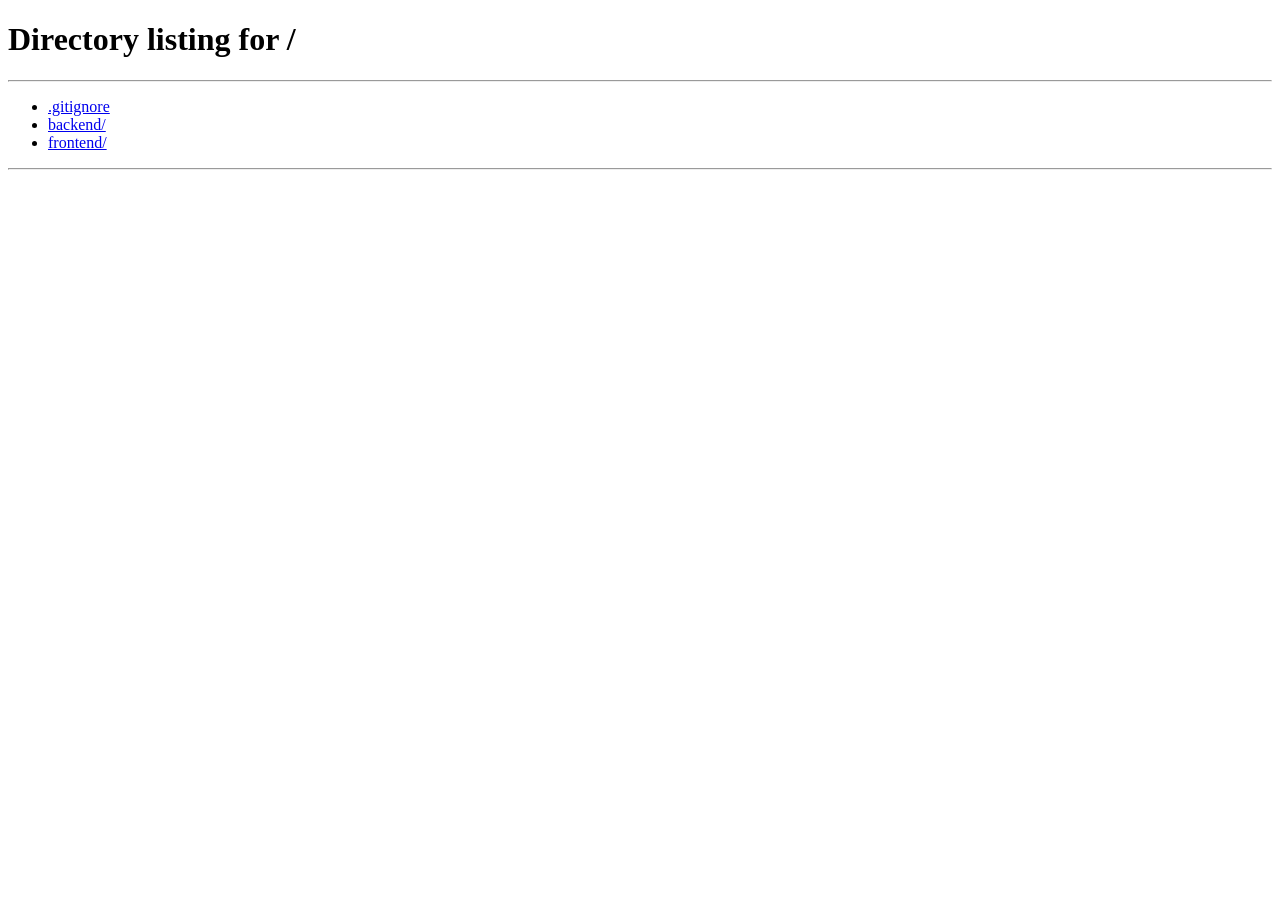
==== frontend/admin.html @ a6d89b7c "Add multi-user collaborative editing - Account system with JWT auth (SQLite storage, first user = ad" ====
<!DOCTYPE html>
<html lang="zh-CN">
<head>
  <meta charset="UTF-8" />
  <meta name="viewport" content="width=device-width, initial-scale=1.0" />
  <title>Neo4j 编辑器 — 管理后台</title>
  <style>
    *, *::before, *::after { box-sizing: border-box; margin: 0; padding: 0; }
    :root {
      --bg: #0d1117; --surface: #161b22; --surface2: #21262d;
      --border: #30363d; --text: #c9d1d9; --text-muted: #8b949e;
      --accent: #58a6ff; --danger: #f85149; --success: #56d364;
      --warning: #e3b341; --radius: 8px;
    }
    body {
      background: var(--bg); color: var(--text);
      font-family: -apple-system, BlinkMacSystemFont, "Segoe UI", sans-serif;
      font-size: 14px; min-height: 100vh;
    }
    header {
      background: var(--surface); border-bottom: 1px solid var(--border);
      padding: 0 24px; height: 52px; display: flex; align-items: center; gap: 16px;
      position: sticky; top: 0; z-index: 100;
    }
    .logo { font-size: 16px; font-weight: 600; color: var(--accent); }
    .logo span { color: var(--text-muted); font-weight: 400; font-size: 13px; }
    .header-right { margin-left: auto; display: flex; gap: 10px; align-items: center; }
    .btn {
      background: var(--surface2); border: 1px solid var(--border); color: var(--text);
      border-radius: var(--radius); padding: 6px 14px; cursor: pointer; font-size: 13px;
      display: inline-flex; align-items: center; gap: 6px;
      transition: background .15s; text-decoration: none;
    }
    .btn:hover { background: var(--border); }
    .btn.primary { background: var(--accent); border-color: var(--accent); color: #000; font-weight: 600; }
    .btn.primary:hover { background: #79c0ff; }
    .btn.danger { border-color: var(--danger); color: var(--danger); background: transparent; }
    .btn.danger:hover { background: var(--danger); color: #fff; }
    .btn.sm { padding: 4px 10px; font-size: 12px; }
    .main { max-width: 1100px; margin: 0 auto; padding: 28px 24px; }
    .page-title { font-size: 22px; font-weight: 700; margin-bottom: 24px; }

    /* Tabs */
    .tabs { display: flex; gap: 0; border-bottom: 1px solid var(--border); margin-bottom: 24px; }
    .tab {
      padding: 10px 20px; font-size: 14px; font-weight: 500; cursor: pointer;
      color: var(--text-muted); border-bottom: 2px solid transparent;
      transition: color .15s, border-color .15s;
    }
    .tab:hover { color: var(--text); }
    .tab.active { color: var(--accent); border-bottom-color: var(--accent); }
    .tab-pane { display: none; }
    .tab-pane.active { display: block; }

    /* Cards */
    .card {
      background: var(--surface); border: 1px solid var(--border);
      border-radius: 12px; overflow: hidden; margin-bottom: 20px;
    }
    .card-header {
      padding: 14px 20px; border-bottom: 1px solid var(--border);
      display: flex; align-items: center; justify-content: space-between;
    }
    .card-title { font-weight: 600; font-size: 15px; }

    /* Table */
    table { width: 100%; border-collapse: collapse; }
    th {
      text-align: left; padding: 10px 16px; font-size: 11px; font-weight: 600;
      text-transform: uppercase; letter-spacing: .05em; color: var(--text-muted);
      background: var(--surface2); border-bottom: 1px solid var(--border);
    }
    td { padding: 12px 16px; border-bottom: 1px solid var(--border); vertical-align: middle; }
    tr:last-child td { border-bottom: none; }
    tr:hover td { background: var(--surface2); }

    .badge {
      display: inline-block; padding: 2px 8px; border-radius: 10px;
      font-size: 11px; font-weight: 600;
    }
    .badge.admin   { background: #f39c1222; color: #f39c12; border: 1px solid #f39c1240; }
    .badge.user    { background: #58a6ff22; color: #58a6ff; border: 1px solid #58a6ff40; }
    .badge.active  { background: #56d36422; color: #56d364; border: 1px solid #56d36440; }
    .badge.inactive{ background: #f8514922; color: #f85149; border: 1px solid #f8514940; }

    .user-dot {
      width: 10px; height: 10px; border-radius: 50%; display: inline-block; margin-right: 6px;
    }
    .actions { display: flex; gap: 6px; flex-wrap: wrap; }

    /* Modal */
    .modal-overlay {
      position: fixed; inset: 0; background: rgba(0,0,0,.6);
      display: flex; align-items: center; justify-content: center;
      z-index: 1000; backdrop-filter: blur(2px);
    }
    .modal-overlay.hidden { display: none; }
    .modal {
      background: var(--surface); border: 1px solid var(--border);
      border-radius: 12px; width: 420px; max-width: 95vw;
      box-shadow: 0 24px 48px rgba(0,0,0,.5);
    }
    .modal-header {
      padding: 16px 20px; border-bottom: 1px solid var(--border);
      display: flex; align-items: center; gap: 12px;
    }
    .modal-title { font-size: 16px; font-weight: 600; flex: 1; }
    .modal-close { background: none; border: none; color: var(--text-muted); cursor: pointer; font-size: 20px; }
    .modal-body { padding: 20px; display: flex; flex-direction: column; gap: 14px; }
    .modal-footer {
      padding: 16px 20px; border-top: 1px solid var(--border);
      display: flex; justify-content: flex-end; gap: 8px;
    }
    .form-group label { display: block; font-size: 12px; color: var(--text-muted); margin-bottom: 5px; font-weight: 500; }
    input[type="text"], input[type="password"], input[type="email"], select {
      width: 100%; background: var(--surface2); border: 1px solid var(--border);
      color: var(--text); border-radius: 6px; padding: 8px 10px;
      font-size: 13px; outline: none; font-family: inherit;
    }
    input:focus, select:focus { border-color: var(--accent); }
    select option { background: var(--surface2); }

    /* Toast */
    .toast-container {
      position: fixed; bottom: 24px; right: 24px;
      display: flex; flex-direction: column; gap: 8px; z-index: 2000;
    }
    .toast {
      background: var(--surface); border: 1px solid var(--border);
      border-radius: 8px; padding: 10px 16px; font-size: 13px;
      box-shadow: 0 4px 12px rgba(0,0,0,.4);
      animation: slideIn .2s ease;
    }
    .toast.ok  { border-color: var(--success); }
    .toast.err { border-color: var(--danger); }
    @keyframes slideIn { from { transform: translateX(100%); opacity: 0; } to { transform: translateX(0); opacity: 1; } }

    .empty { padding: 40px; text-align: center; color: var(--text-muted); }

    ::-webkit-scrollbar { width: 6px; }
    ::-webkit-scrollbar-track { background: transparent; }
    ::-webkit-scrollbar-thumb { background: var(--border); border-radius: 3px; }
  </style>
</head>
<body>

<header>
  <div class="logo">Neo4j Editor <span>管理后台</span></div>
  <div class="header-right">
    <a href="/" class="btn">← 返回编辑器</a>
    <span id="admin-name" style="font-size:13px;color:var(--text-muted)"></span>
    <button class="btn danger sm" onclick="doLogout()">退出</button>
  </div>
</header>

<div class="main">
  <div class="page-title">管理后台</div>

  <div class="tabs">
    <div class="tab active" onclick="switchTab('users')">用户管理</div>
    <div class="tab" onclick="switchTab('sessions')">在线用户</div>
    <div class="tab" onclick="switchTab('locks')">编辑锁</div>
  </div>

  <!-- Users tab -->
  <div id="tab-users" class="tab-pane active">
    <div class="card">
      <div class="card-header">
        <span class="card-title">用户列表</span>
        <button class="btn primary sm" onclick="openCreateModal()">＋ 新建用户</button>
      </div>
      <table>
        <thead><tr><th>用户</th><th>邮箱</th><th>角色</th><th>状态</th><th>注册时间</th><th>操作</th></tr></thead>
        <tbody id="users-table"></tbody>
      </table>
    </div>
  </div>

  <!-- Sessions tab -->
  <div id="tab-sessions" class="tab-pane">
    <div class="card">
      <div class="card-header">
        <span class="card-title">当前在线用户</span>
        <button class="btn sm" onclick="loadSessions()">🔄 刷新</button>
      </div>
      <table>
        <thead><tr><th>用户</th><th>颜色标识</th></tr></thead>
        <tbody id="sessions-table"></tbody>
      </table>
    </div>
  </div>

  <!-- Locks tab -->
  <div id="tab-locks" class="tab-pane">
    <div class="card">
      <div class="card-header">
        <span class="card-title">当前编辑锁</span>
        <button class="btn sm" onclick="loadLocks()">🔄 刷新</button>
      </div>
      <table>
        <thead><tr><th>实体 ID</th><th>持锁用户</th><th>锁定时间</th><th>操作</th></tr></thead>
        <tbody id="locks-table"></tbody>
      </table>
    </div>
  </div>
</div>

<!-- Create/Edit user modal -->
<div class="modal-overlay hidden" id="user-modal">
  <div class="modal">
    <div class="modal-header">
      <div class="modal-title" id="modal-title">新建用户</div>
      <button class="modal-close" onclick="closeModal()">×</button>
    </div>
    <div class="modal-body">
      <input type="hidden" id="modal-user-id" value="" />
      <div class="form-group">
        <label>用户名</label>
        <input type="text" id="modal-username" placeholder="至少 2 个字符" />
      </div>
      <div class="form-group" id="modal-email-group">
        <label>邮箱</label>
        <input type="email" id="modal-email" placeholder="your@email.com" />
      </div>
      <div class="form-group">
        <label id="modal-pw-label">密码</label>
        <input type="password" id="modal-password" placeholder="至少 6 个字符（留空则不修改）" />
      </div>
      <div class="form-group">
        <label>角色</label>
        <select id="modal-role">
          <option value="user">普通用户</option>
          <option value="admin">管理员</option>
        </select>
      </div>
      <div class="form-group" id="modal-active-group" style="display:none">
        <label>状态</label>
        <select id="modal-active">
          <option value="1">启用</option>
          <option value="0">禁用</option>
        </select>
      </div>
    </div>
    <div class="modal-footer">
      <button class="btn" onclick="closeModal()">取消</button>
      <button class="btn primary" onclick="saveUser()">保存</button>
    </div>
  </div>
</div>

<div class="toast-container" id="toast-container"></div>

<script>
const API = 'http://localhost:8000/api';
let token = localStorage.getItem('auth_token');

// ── Auth check ─────────────────────────────────────────────────────────────
async function checkAuth() {
  if (!token) { location.href = '/'; return; }
  try {
    const res = await fetch(API + '/auth/me', { headers: { Authorization: 'Bearer ' + token } });
    if (!res.ok) { location.href = '/'; return; }
    const user = await res.json();
    if (user.role !== 'admin') { alert('需要管理员权限'); location.href = '/'; return; }
    document.getElementById('admin-name').textContent = user.username;
  } catch { location.href = '/'; }
}

function doLogout() {
  localStorage.removeItem('auth_token');
  location.href = '/';
}

// ── Helpers ────────────────────────────────────────────────────────────────
function toast(msg, type = 'ok') {
  const t = document.createElement('div');
  t.className = 'toast ' + type;
  t.textContent = msg;
  document.getElementById('toast-container').appendChild(t);
  setTimeout(() => t.remove(), 3500);
}

async function apiFetch(method, path, body) {
  const res = await fetch(API + path, {
    method,
    headers: { 'Content-Type': 'application/json', Authorization: 'Bearer ' + token },
    ...(body ? { body: JSON.stringify(body) } : {}),
  });
  if (!res.ok) {
    const err = await res.json().catch(() => ({}));
    throw new Error(err.detail || res.statusText);
  }
  return res.status === 204 ? null : res.json();
}

// ── Tabs ───────────────────────────────────────────────────────────────────
function switchTab(name) {
  document.querySelectorAll('.tab').forEach((t, i) => {
    const names = ['users','sessions','locks'];
    t.classList.toggle('active', names[i] === name);
  });
  document.querySelectorAll('.tab-pane').forEach(p => p.classList.remove('active'));
  document.getElementById('tab-' + name).classList.add('active');
  if (name === 'users')    loadUsers();
  if (name === 'sessions') loadSessions();
  if (name === 'locks')    loadLocks();
}

// ── Users ──────────────────────────────────────────────────────────────────
const USER_COLORS = ["#e74c3c","#3498db","#2ecc71","#f39c12","#9b59b6","#1abc9c","#e67e22","#e91e63","#00bcd4","#ff5722"];
function userColor(username) {
  let h = 0;
  for (let i = 0; i < username.length; i++) h = Math.imul(31, h) + username.charCodeAt(i) | 0;
  return USER_COLORS[Math.abs(h) % USER_COLORS.length];
}

async function loadUsers() {
  try {
    const users = await apiFetch('GET', '/admin/users');
    const tbody = document.getElementById('users-table');
    if (!users.length) { tbody.innerHTML = '<tr><td colspan="6" class="empty">暂无用户</td></tr>'; return; }
    tbody.innerHTML = users.map(u => `
      <tr>
        <td>
          <span class="user-dot" style="background:${userColor(u.username)}"></span>
          <strong>${u.username}</strong>
        </td>
        <td style="color:var(--text-muted)">${u.email}</td>
        <td><span class="badge ${u.role}">${u.role === 'admin' ? '管理员' : '普通用户'}</span></td>
        <td><span class="badge ${u.is_active ? 'active' : 'inactive'}">${u.is_active ? '启用' : '禁用'}</span></td>
        <td style="color:var(--text-muted);font-size:12px">${u.created_at.slice(0,16)}</td>
        <td>
          <div class="actions">
            <button class="btn sm" onclick="openEditModal(${u.id},'${u.username}','${u.email}','${u.role}',${u.is_active})">编辑</button>
            <button class="btn sm danger" onclick="deleteUser(${u.id},'${u.username}')">删除</button>
          </div>
        </td>
      </tr>
    `).join('');
  } catch (e) { toast('❌ ' + e.message, 'err'); }
}

async function deleteUser(id, username) {
  if (!confirm(`确定删除用户「${username}」吗？`)) return;
  try {
    await apiFetch('DELETE', `/admin/users/${id}`);
    toast('✅ 用户已删除');
    loadUsers();
  } catch (e) { toast('❌ ' + e.message, 'err'); }
}

// ── User modal ─────────────────────────────────────────────────────────────
function openCreateModal() {
  document.getElementById('modal-title').textContent = '新建用户';
  document.getElementById('modal-user-id').value = '';
  document.getElementById('modal-username').value = '';
  document.getElementById('modal-email').value = '';
  document.getElementById('modal-password').value = '';
  document.getElementById('modal-role').value = 'user';
  document.getElementById('modal-pw-label').textContent = '密码';
  document.getElementById('modal-email-group').style.display = '';
  document.getElementById('modal-active-group').style.display = 'none';
  document.getElementById('modal-username').readOnly = false;
  document.getElementById('user-modal').classList.remove('hidden');
}

function openEditModal(id, username, email, role, isActive) {
  document.getElementById('modal-title').textContent = '编辑用户';
  document.getElementById('modal-user-id').value = id;
  document.getElementById('modal-username').value = username;
  document.getElementById('modal-username').readOnly = true;
  document.getElementById('modal-email').value = email;
  document.getElementById('modal-password').value = '';
  document.getElementById('modal-role').value = role;
  document.getElementById('modal-active').value = isActive ? '1' : '0';
  document.getElementById('modal-pw-label').textContent = '新密码（留空不修改）';
  document.getElementById('modal-email-group').style.display = 'none';
  document.getElementById('modal-active-group').style.display = '';
  document.getElementById('user-modal').classList.remove('hidden');
}

function closeModal() {
  document.getElementById('user-modal').classList.add('hidden');
}

async function saveUser() {
  const userId = document.getElementById('modal-user-id').value;
  const isEdit = !!userId;

  try {
    if (isEdit) {
      const body = {
        role: document.getElementById('modal-role').value,
        is_active: document.getElementById('modal-active').value === '1',
      };
      const pw = document.getElementById('modal-password').value;
      if (pw) body.password = pw;
      await apiFetch('PUT', `/admin/users/${userId}`, body);
      toast('✅ 用户已更新');
    } else {
      const username = document.getElementById('modal-username').value.trim();
      const email    = document.getElementById('modal-email').value.trim();
      const password = document.getElementById('modal-password').value;
      const role     = document.getElementById('modal-role').value;
      await apiFetch('POST', '/admin/users', { username, email, password, role });
      toast('✅ 用户已创建');
    }
    closeModal();
    loadUsers();
  } catch (e) { toast('❌ ' + e.message, 'err'); }
}

// ── Sessions ───────────────────────────────────────────────────────────────
async function loadSessions() {
  try {
    const sessions = await apiFetch('GET', '/admin/sessions');
    const tbody = document.getElementById('sessions-table');
    if (!sessions.length) {
      tbody.innerHTML = '<tr><td colspan="2" class="empty">当前无在线用户</td></tr>';
      return;
    }
    tbody.innerHTML = sessions.map(s => `
      <tr>
        <td><span class="user-dot" style="background:${s.color}"></span>${s.username}</td>
        <td><span style="display:inline-block;width:16px;height:16px;border-radius:50%;background:${s.color};vertical-align:middle"></span> ${s.color}</td>
      </tr>
    `).join('');
  } catch (e) { toast('❌ ' + e.message, 'err'); }
}

// ── Locks ──────────────────────────────────────────────────────────────────
async function loadLocks() {
  try {
    const locks = await apiFetch('GET', '/admin/locks');
    const tbody = document.getElementById('locks-table');
    if (!locks.length) {
      tbody.innerHTML = '<tr><td colspan="4" class="empty">当前无编辑锁</td></tr>';
      return;
    }
    tbody.innerHTML = locks.map(lk => `
      <tr>
        <td style="font-size:12px;color:var(--text-muted);font-family:monospace">${lk.entity_id.slice(-16)}</td>
        <td><span class="user-dot" style="background:${lk.color}"></span>${lk.username}</td>
        <td style="color:var(--text-muted);font-size:12px">${lk.locked_at.slice(0,19).replace('T',' ')}</td>
        <td>
          <button class="btn sm danger" onclick="forceUnlock('${lk.entity_id}','${lk.username}')">强制解锁</button>
        </td>
      </tr>
    `).join('');
  } catch (e) { toast('❌ ' + e.message, 'err'); }
}

async function forceUnlock(entityId, username) {
  if (!confirm(`强制解除「${username}」持有的编辑锁？`)) return;
  try {
    await apiFetch('DELETE', `/admin/locks/${encodeURIComponent(entityId)}`);
    toast('✅ 编辑锁已解除');
    loadLocks();
  } catch (e) { toast('❌ ' + e.message, 'err'); }
}

// ── Init ───────────────────────────────────────────────────────────────────
checkAuth().then(() => loadUsers());
</script>
</body>
</html>
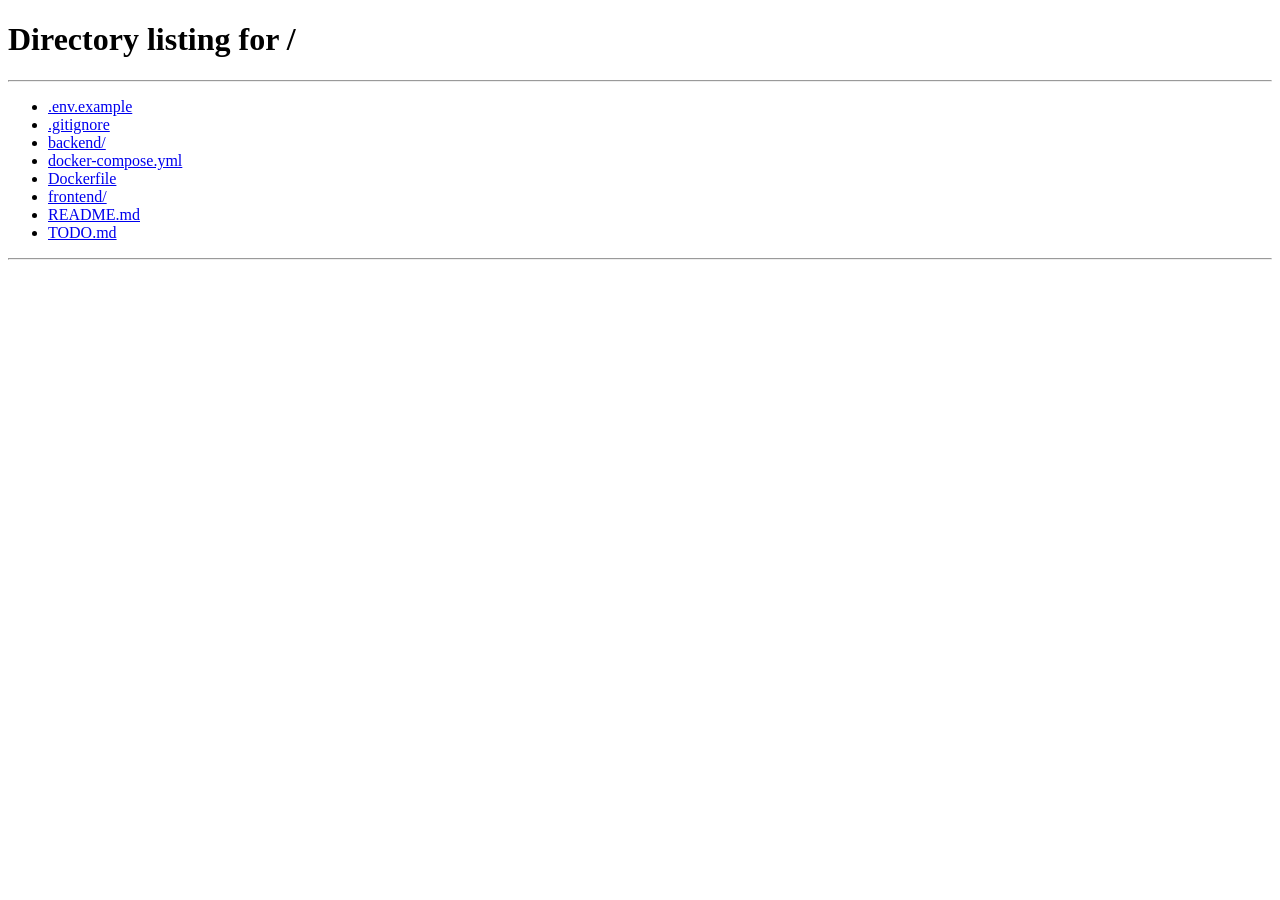
==== commit 693046ab: "Refactor frontend: split monolithic HTML into modular JS/CSS files - Extract all JavaScript from ind" ====
--- a/frontend/admin.html
+++ b/frontend/admin.html
@@ -4,143 +4,7 @@
   <meta charset="UTF-8" />
   <meta name="viewport" content="width=device-width, initial-scale=1.0" />
   <title>Neo4j 编辑器 — 管理后台</title>
-  <style>
-    *, *::before, *::after { box-sizing: border-box; margin: 0; padding: 0; }
-    :root {
-      --bg: #0d1117; --surface: #161b22; --surface2: #21262d;
-      --border: #30363d; --text: #c9d1d9; --text-muted: #8b949e;
-      --accent: #58a6ff; --danger: #f85149; --success: #56d364;
-      --warning: #e3b341; --radius: 8px;
-    }
-    body {
-      background: var(--bg); color: var(--text);
-      font-family: -apple-system, BlinkMacSystemFont, "Segoe UI", sans-serif;
-      font-size: 14px; min-height: 100vh;
-    }
-    header {
-      background: var(--surface); border-bottom: 1px solid var(--border);
-      padding: 0 24px; height: 52px; display: flex; align-items: center; gap: 16px;
-      position: sticky; top: 0; z-index: 100;
-    }
-    .logo { font-size: 16px; font-weight: 600; color: var(--accent); }
-    .logo span { color: var(--text-muted); font-weight: 400; font-size: 13px; }
-    .header-right { margin-left: auto; display: flex; gap: 10px; align-items: center; }
-    .btn {
-      background: var(--surface2); border: 1px solid var(--border); color: var(--text);
-      border-radius: var(--radius); padding: 6px 14px; cursor: pointer; font-size: 13px;
-      display: inline-flex; align-items: center; gap: 6px;
-      transition: background .15s; text-decoration: none;
-    }
-    .btn:hover { background: var(--border); }
-    .btn.primary { background: var(--accent); border-color: var(--accent); color: #000; font-weight: 600; }
-    .btn.primary:hover { background: #79c0ff; }
-    .btn.danger { border-color: var(--danger); color: var(--danger); background: transparent; }
-    .btn.danger:hover { background: var(--danger); color: #fff; }
-    .btn.sm { padding: 4px 10px; font-size: 12px; }
-    .main { max-width: 1100px; margin: 0 auto; padding: 28px 24px; }
-    .page-title { font-size: 22px; font-weight: 700; margin-bottom: 24px; }
-
-    /* Tabs */
-    .tabs { display: flex; gap: 0; border-bottom: 1px solid var(--border); margin-bottom: 24px; }
-    .tab {
-      padding: 10px 20px; font-size: 14px; font-weight: 500; cursor: pointer;
-      color: var(--text-muted); border-bottom: 2px solid transparent;
-      transition: color .15s, border-color .15s;
-    }
-    .tab:hover { color: var(--text); }
-    .tab.active { color: var(--accent); border-bottom-color: var(--accent); }
-    .tab-pane { display: none; }
-    .tab-pane.active { display: block; }
-
-    /* Cards */
-    .card {
-      background: var(--surface); border: 1px solid var(--border);
-      border-radius: 12px; overflow: hidden; margin-bottom: 20px;
-    }
-    .card-header {
-      padding: 14px 20px; border-bottom: 1px solid var(--border);
-      display: flex; align-items: center; justify-content: space-between;
-    }
-    .card-title { font-weight: 600; font-size: 15px; }
-
-    /* Table */
-    table { width: 100%; border-collapse: collapse; }
-    th {
-      text-align: left; padding: 10px 16px; font-size: 11px; font-weight: 600;
-      text-transform: uppercase; letter-spacing: .05em; color: var(--text-muted);
-      background: var(--surface2); border-bottom: 1px solid var(--border);
-    }
-    td { padding: 12px 16px; border-bottom: 1px solid var(--border); vertical-align: middle; }
-    tr:last-child td { border-bottom: none; }
-    tr:hover td { background: var(--surface2); }
-
-    .badge {
-      display: inline-block; padding: 2px 8px; border-radius: 10px;
-      font-size: 11px; font-weight: 600;
-    }
-    .badge.admin   { background: #f39c1222; color: #f39c12; border: 1px solid #f39c1240; }
-    .badge.user    { background: #58a6ff22; color: #58a6ff; border: 1px solid #58a6ff40; }
-    .badge.active  { background: #56d36422; color: #56d364; border: 1px solid #56d36440; }
-    .badge.inactive{ background: #f8514922; color: #f85149; border: 1px solid #f8514940; }
-
-    .user-dot {
-      width: 10px; height: 10px; border-radius: 50%; display: inline-block; margin-right: 6px;
-    }
-    .actions { display: flex; gap: 6px; flex-wrap: wrap; }
-
-    /* Modal */
-    .modal-overlay {
-      position: fixed; inset: 0; background: rgba(0,0,0,.6);
-      display: flex; align-items: center; justify-content: center;
-      z-index: 1000; backdrop-filter: blur(2px);
-    }
-    .modal-overlay.hidden { display: none; }
-    .modal {
-      background: var(--surface); border: 1px solid var(--border);
-      border-radius: 12px; width: 420px; max-width: 95vw;
-      box-shadow: 0 24px 48px rgba(0,0,0,.5);
-    }
-    .modal-header {
-      padding: 16px 20px; border-bottom: 1px solid var(--border);
-      display: flex; align-items: center; gap: 12px;
-    }
-    .modal-title { font-size: 16px; font-weight: 600; flex: 1; }
-    .modal-close { background: none; border: none; color: var(--text-muted); cursor: pointer; font-size: 20px; }
-    .modal-body { padding: 20px; display: flex; flex-direction: column; gap: 14px; }
-    .modal-footer {
-      padding: 16px 20px; border-top: 1px solid var(--border);
-      display: flex; justify-content: flex-end; gap: 8px;
-    }
-    .form-group label { display: block; font-size: 12px; color: var(--text-muted); margin-bottom: 5px; font-weight: 500; }
-    input[type="text"], input[type="password"], input[type="email"], select {
-      width: 100%; background: var(--surface2); border: 1px solid var(--border);
-      color: var(--text); border-radius: 6px; padding: 8px 10px;
-      font-size: 13px; outline: none; font-family: inherit;
-    }
-    input:focus, select:focus { border-color: var(--accent); }
-    select option { background: var(--surface2); }
-
-    /* Toast */
-    .toast-container {
-      position: fixed; bottom: 24px; right: 24px;
-      display: flex; flex-direction: column; gap: 8px; z-index: 2000;
-    }
-    .toast {
-      background: var(--surface); border: 1px solid var(--border);
-      border-radius: 8px; padding: 10px 16px; font-size: 13px;
-      box-shadow: 0 4px 12px rgba(0,0,0,.4);
-      animation: slideIn .2s ease;
-    }
-    .toast.ok  { border-color: var(--success); }
-    .toast.err { border-color: var(--danger); }
-    @keyframes slideIn { from { transform: translateX(100%); opacity: 0; } to { transform: translateX(0); opacity: 1; } }
-
-    .empty { padding: 40px; text-align: center; color: var(--text-muted); }
-
-    ::-webkit-scrollbar { width: 6px; }
-    ::-webkit-scrollbar-track { background: transparent; }
-    ::-webkit-scrollbar-thumb { background: var(--border); border-radius: 3px; }
-  </style>
+  <link rel="stylesheet" href="styles/admin.css" />
 </head>
 <body>
 
@@ -250,217 +114,6 @@
 
 <div class="toast-container" id="toast-container"></div>
 
-<script>
-const API = 'http://localhost:8000/api';
-let token = localStorage.getItem('auth_token');
-
-// ── Auth check ─────────────────────────────────────────────────────────────
-async function checkAuth() {
-  if (!token) { location.href = '/'; return; }
-  try {
-    const res = await fetch(API + '/auth/me', { headers: { Authorization: 'Bearer ' + token } });
-    if (!res.ok) { location.href = '/'; return; }
-    const user = await res.json();
-    if (user.role !== 'admin') { alert('需要管理员权限'); location.href = '/'; return; }
-    document.getElementById('admin-name').textContent = user.username;
-  } catch { location.href = '/'; }
-}
-
-function doLogout() {
-  localStorage.removeItem('auth_token');
-  location.href = '/';
-}
-
-// ── Helpers ────────────────────────────────────────────────────────────────
-function toast(msg, type = 'ok') {
-  const t = document.createElement('div');
-  t.className = 'toast ' + type;
-  t.textContent = msg;
-  document.getElementById('toast-container').appendChild(t);
-  setTimeout(() => t.remove(), 3500);
-}
-
-async function apiFetch(method, path, body) {
-  const res = await fetch(API + path, {
-    method,
-    headers: { 'Content-Type': 'application/json', Authorization: 'Bearer ' + token },
-    ...(body ? { body: JSON.stringify(body) } : {}),
-  });
-  if (!res.ok) {
-    const err = await res.json().catch(() => ({}));
-    throw new Error(err.detail || res.statusText);
-  }
-  return res.status === 204 ? null : res.json();
-}
-
-// ── Tabs ───────────────────────────────────────────────────────────────────
-function switchTab(name) {
-  document.querySelectorAll('.tab').forEach((t, i) => {
-    const names = ['users','sessions','locks'];
-    t.classList.toggle('active', names[i] === name);
-  });
-  document.querySelectorAll('.tab-pane').forEach(p => p.classList.remove('active'));
-  document.getElementById('tab-' + name).classList.add('active');
-  if (name === 'users')    loadUsers();
-  if (name === 'sessions') loadSessions();
-  if (name === 'locks')    loadLocks();
-}
-
-// ── Users ──────────────────────────────────────────────────────────────────
-const USER_COLORS = ["#e74c3c","#3498db","#2ecc71","#f39c12","#9b59b6","#1abc9c","#e67e22","#e91e63","#00bcd4","#ff5722"];
-function userColor(username) {
-  let h = 0;
-  for (let i = 0; i < username.length; i++) h = Math.imul(31, h) + username.charCodeAt(i) | 0;
-  return USER_COLORS[Math.abs(h) % USER_COLORS.length];
-}
-
-async function loadUsers() {
-  try {
-    const users = await apiFetch('GET', '/admin/users');
-    const tbody = document.getElementById('users-table');
-    if (!users.length) { tbody.innerHTML = '<tr><td colspan="6" class="empty">暂无用户</td></tr>'; return; }
-    tbody.innerHTML = users.map(u => `
-      <tr>
-        <td>
-          <span class="user-dot" style="background:${userColor(u.username)}"></span>
-          <strong>${u.username}</strong>
-        </td>
-        <td style="color:var(--text-muted)">${u.email}</td>
-        <td><span class="badge ${u.role}">${u.role === 'admin' ? '管理员' : '普通用户'}</span></td>
-        <td><span class="badge ${u.is_active ? 'active' : 'inactive'}">${u.is_active ? '启用' : '禁用'}</span></td>
-        <td style="color:var(--text-muted);font-size:12px">${u.created_at.slice(0,16)}</td>
-        <td>
-          <div class="actions">
-            <button class="btn sm" onclick="openEditModal(${u.id},'${u.username}','${u.email}','${u.role}',${u.is_active})">编辑</button>
-            <button class="btn sm danger" onclick="deleteUser(${u.id},'${u.username}')">删除</button>
-          </div>
-        </td>
-      </tr>
-    `).join('');
-  } catch (e) { toast('❌ ' + e.message, 'err'); }
-}
-
-async function deleteUser(id, username) {
-  if (!confirm(`确定删除用户「${username}」吗？`)) return;
-  try {
-    await apiFetch('DELETE', `/admin/users/${id}`);
-    toast('✅ 用户已删除');
-    loadUsers();
-  } catch (e) { toast('❌ ' + e.message, 'err'); }
-}
-
-// ── User modal ─────────────────────────────────────────────────────────────
-function openCreateModal() {
-  document.getElementById('modal-title').textContent = '新建用户';
-  document.getElementById('modal-user-id').value = '';
-  document.getElementById('modal-username').value = '';
-  document.getElementById('modal-email').value = '';
-  document.getElementById('modal-password').value = '';
-  document.getElementById('modal-role').value = 'user';
-  document.getElementById('modal-pw-label').textContent = '密码';
-  document.getElementById('modal-email-group').style.display = '';
-  document.getElementById('modal-active-group').style.display = 'none';
-  document.getElementById('modal-username').readOnly = false;
-  document.getElementById('user-modal').classList.remove('hidden');
-}
-
-function openEditModal(id, username, email, role, isActive) {
-  document.getElementById('modal-title').textContent = '编辑用户';
-  document.getElementById('modal-user-id').value = id;
-  document.getElementById('modal-username').value = username;
-  document.getElementById('modal-username').readOnly = true;
-  document.getElementById('modal-email').value = email;
-  document.getElementById('modal-password').value = '';
-  document.getElementById('modal-role').value = role;
-  document.getElementById('modal-active').value = isActive ? '1' : '0';
-  document.getElementById('modal-pw-label').textContent = '新密码（留空不修改）';
-  document.getElementById('modal-email-group').style.display = 'none';
-  document.getElementById('modal-active-group').style.display = '';
-  document.getElementById('user-modal').classList.remove('hidden');
-}
-
-function closeModal() {
-  document.getElementById('user-modal').classList.add('hidden');
-}
-
-async function saveUser() {
-  const userId = document.getElementById('modal-user-id').value;
-  const isEdit = !!userId;
-
-  try {
-    if (isEdit) {
-      const body = {
-        role: document.getElementById('modal-role').value,
-        is_active: document.getElementById('modal-active').value === '1',
-      };
-      const pw = document.getElementById('modal-password').value;
-      if (pw) body.password = pw;
-      await apiFetch('PUT', `/admin/users/${userId}`, body);
-      toast('✅ 用户已更新');
-    } else {
-      const username = document.getElementById('modal-username').value.trim();
-      const email    = document.getElementById('modal-email').value.trim();
-      const password = document.getElementById('modal-password').value;
-      const role     = document.getElementById('modal-role').value;
-      await apiFetch('POST', '/admin/users', { username, email, password, role });
-      toast('✅ 用户已创建');
-    }
-    closeModal();
-    loadUsers();
-  } catch (e) { toast('❌ ' + e.message, 'err'); }
-}
-
-// ── Sessions ───────────────────────────────────────────────────────────────
-async function loadSessions() {
-  try {
-    const sessions = await apiFetch('GET', '/admin/sessions');
-    const tbody = document.getElementById('sessions-table');
-    if (!sessions.length) {
-      tbody.innerHTML = '<tr><td colspan="2" class="empty">当前无在线用户</td></tr>';
-      return;
-    }
-    tbody.innerHTML = sessions.map(s => `
-      <tr>
-        <td><span class="user-dot" style="background:${s.color}"></span>${s.username}</td>
-        <td><span style="display:inline-block;width:16px;height:16px;border-radius:50%;background:${s.color};vertical-align:middle"></span> ${s.color}</td>
-      </tr>
-    `).join('');
-  } catch (e) { toast('❌ ' + e.message, 'err'); }
-}
-
-// ── Locks ──────────────────────────────────────────────────────────────────
-async function loadLocks() {
-  try {
-    const locks = await apiFetch('GET', '/admin/locks');
-    const tbody = document.getElementById('locks-table');
-    if (!locks.length) {
-      tbody.innerHTML = '<tr><td colspan="4" class="empty">当前无编辑锁</td></tr>';
-      return;
-    }
-    tbody.innerHTML = locks.map(lk => `
-      <tr>
-        <td style="font-size:12px;color:var(--text-muted);font-family:monospace">${lk.entity_id.slice(-16)}</td>
-        <td><span class="user-dot" style="background:${lk.color}"></span>${lk.username}</td>
-        <td style="color:var(--text-muted);font-size:12px">${lk.locked_at.slice(0,19).replace('T',' ')}</td>
-        <td>
-          <button class="btn sm danger" onclick="forceUnlock('${lk.entity_id}','${lk.username}')">强制解锁</button>
-        </td>
-      </tr>
-    `).join('');
-  } catch (e) { toast('❌ ' + e.message, 'err'); }
-}
-
-async function forceUnlock(entityId, username) {
-  if (!confirm(`强制解除「${username}」持有的编辑锁？`)) return;
-  try {
-    await apiFetch('DELETE', `/admin/locks/${encodeURIComponent(entityId)}`);
-    toast('✅ 编辑锁已解除');
-    loadLocks();
-  } catch (e) { toast('❌ ' + e.message, 'err'); }
-}
-
-// ── Init ───────────────────────────────────────────────────────────────────
-checkAuth().then(() => loadUsers());
-</script>
+<script src="js/admin.js"></script>
 </body>
 </html>
--- a/frontend/styles/admin.css
+++ b/frontend/styles/admin.css
@@ -0,0 +1,135 @@
+*, *::before, *::after { box-sizing: border-box; margin: 0; padding: 0; }
+:root {
+  --bg: #0d1117; --surface: #161b22; --surface2: #21262d;
+  --border: #30363d; --text: #c9d1d9; --text-muted: #8b949e;
+  --accent: #58a6ff; --danger: #f85149; --success: #56d364;
+  --warning: #e3b341; --radius: 8px;
+}
+body {
+  background: var(--bg); color: var(--text);
+  font-family: -apple-system, BlinkMacSystemFont, "Segoe UI", sans-serif;
+  font-size: 14px; min-height: 100vh;
+}
+header {
+  background: var(--surface); border-bottom: 1px solid var(--border);
+  padding: 0 24px; height: 52px; display: flex; align-items: center; gap: 16px;
+  position: sticky; top: 0; z-index: 100;
+}
+.logo { font-size: 16px; font-weight: 600; color: var(--accent); }
+.logo span { color: var(--text-muted); font-weight: 400; font-size: 13px; }
+.header-right { margin-left: auto; display: flex; gap: 10px; align-items: center; }
+.btn {
+  background: var(--surface2); border: 1px solid var(--border); color: var(--text);
+  border-radius: var(--radius); padding: 6px 14px; cursor: pointer; font-size: 13px;
+  display: inline-flex; align-items: center; gap: 6px;
+  transition: background .15s; text-decoration: none;
+}
+.btn:hover { background: var(--border); }
+.btn.primary { background: var(--accent); border-color: var(--accent); color: #000; font-weight: 600; }
+.btn.primary:hover { background: #79c0ff; }
+.btn.danger { border-color: var(--danger); color: var(--danger); background: transparent; }
+.btn.danger:hover { background: var(--danger); color: #fff; }
+.btn.sm { padding: 4px 10px; font-size: 12px; }
+.main { max-width: 1100px; margin: 0 auto; padding: 28px 24px; }
+.page-title { font-size: 22px; font-weight: 700; margin-bottom: 24px; }
+
+/* Tabs */
+.tabs { display: flex; gap: 0; border-bottom: 1px solid var(--border); margin-bottom: 24px; }
+.tab {
+  padding: 10px 20px; font-size: 14px; font-weight: 500; cursor: pointer;
+  color: var(--text-muted); border-bottom: 2px solid transparent;
+  transition: color .15s, border-color .15s;
+}
+.tab:hover { color: var(--text); }
+.tab.active { color: var(--accent); border-bottom-color: var(--accent); }
+.tab-pane { display: none; }
+.tab-pane.active { display: block; }
+
+/* Cards */
+.card {
+  background: var(--surface); border: 1px solid var(--border);
+  border-radius: 12px; overflow: hidden; margin-bottom: 20px;
+}
+.card-header {
+  padding: 14px 20px; border-bottom: 1px solid var(--border);
+  display: flex; align-items: center; justify-content: space-between;
+}
+.card-title { font-weight: 600; font-size: 15px; }
+
+/* Table */
+table { width: 100%; border-collapse: collapse; }
+th {
+  text-align: left; padding: 10px 16px; font-size: 11px; font-weight: 600;
+  text-transform: uppercase; letter-spacing: .05em; color: var(--text-muted);
+  background: var(--surface2); border-bottom: 1px solid var(--border);
+}
+td { padding: 12px 16px; border-bottom: 1px solid var(--border); vertical-align: middle; }
+tr:last-child td { border-bottom: none; }
+tr:hover td { background: var(--surface2); }
+
+.badge {
+  display: inline-block; padding: 2px 8px; border-radius: 10px;
+  font-size: 11px; font-weight: 600;
+}
+.badge.admin   { background: #f39c1222; color: #f39c12; border: 1px solid #f39c1240; }
+.badge.user    { background: #58a6ff22; color: #58a6ff; border: 1px solid #58a6ff40; }
+.badge.active  { background: #56d36422; color: #56d364; border: 1px solid #56d36440; }
+.badge.inactive{ background: #f8514922; color: #f85149; border: 1px solid #f8514940; }
+
+.user-dot {
+  width: 10px; height: 10px; border-radius: 50%; display: inline-block; margin-right: 6px;
+}
+.actions { display: flex; gap: 6px; flex-wrap: wrap; }
+
+/* Modal */
+.modal-overlay {
+  position: fixed; inset: 0; background: rgba(0,0,0,.6);
+  display: flex; align-items: center; justify-content: center;
+  z-index: 1000; backdrop-filter: blur(2px);
+}
+.modal-overlay.hidden { display: none; }
+.modal {
+  background: var(--surface); border: 1px solid var(--border);
+  border-radius: 12px; width: 420px; max-width: 95vw;
+  box-shadow: 0 24px 48px rgba(0,0,0,.5);
+}
+.modal-header {
+  padding: 16px 20px; border-bottom: 1px solid var(--border);
+  display: flex; align-items: center; gap: 12px;
+}
+.modal-title { font-size: 16px; font-weight: 600; flex: 1; }
+.modal-close { background: none; border: none; color: var(--text-muted); cursor: pointer; font-size: 20px; }
+.modal-body { padding: 20px; display: flex; flex-direction: column; gap: 14px; }
+.modal-footer {
+  padding: 16px 20px; border-top: 1px solid var(--border);
+  display: flex; justify-content: flex-end; gap: 8px;
+}
+.form-group label { display: block; font-size: 12px; color: var(--text-muted); margin-bottom: 5px; font-weight: 500; }
+input[type="text"], input[type="password"], input[type="email"], select {
+  width: 100%; background: var(--surface2); border: 1px solid var(--border);
+  color: var(--text); border-radius: 6px; padding: 8px 10px;
+  font-size: 13px; outline: none; font-family: inherit;
+}
+input:focus, select:focus { border-color: var(--accent); }
+select option { background: var(--surface2); }
+
+/* Toast */
+.toast-container {
+  position: fixed; bottom: 24px; right: 24px;
+  display: flex; flex-direction: column; gap: 8px; z-index: 2000;
+}
+.toast {
+  background: var(--surface); border: 1px solid var(--border);
+  border-radius: 8px; padding: 10px 16px; font-size: 13px;
+  box-shadow: 0 4px 12px rgba(0,0,0,.4);
+  animation: slideIn .2s ease;
+}
+.toast.ok  { border-color: var(--success); }
+.toast.err { border-color: var(--danger); }
+@keyframes slideIn { from { transform: translateX(100%); opacity: 0; } to { transform: translateX(0); opacity: 1; } }
+
+.empty { padding: 40px; text-align: center; color: var(--text-muted); }
+
+::-webkit-scrollbar { width: 6px; }
+::-webkit-scrollbar-track { background: transparent; }
+::-webkit-scrollbar-thumb { background: var(--border); border-radius: 3px; }
